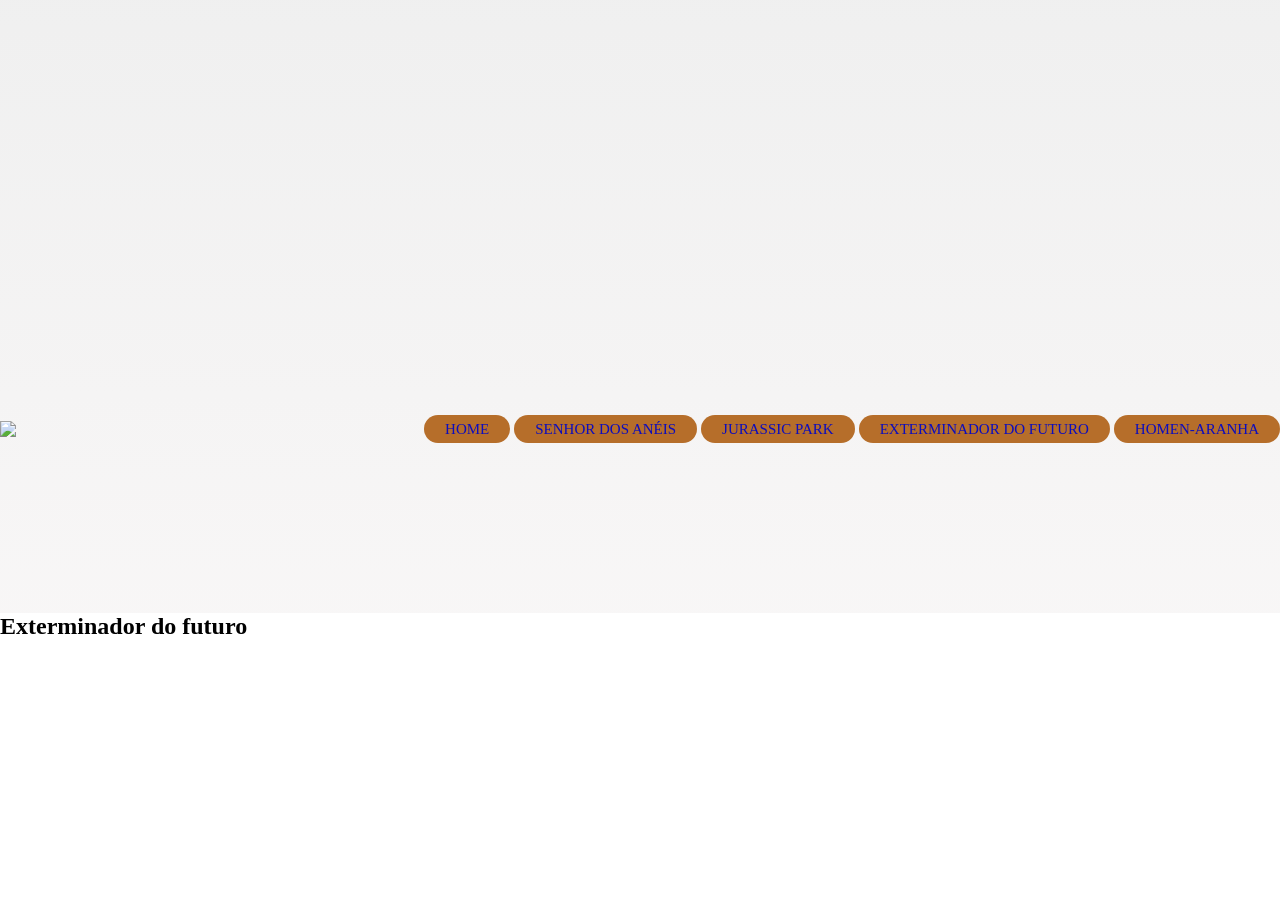
==== Aula07/Exterminador.html @ 17f17536 "aula07" ====
<!DOCTYPE html>
<html lang="en">
<head>
    <meta charset="UTF-8">
    <meta name="viewport" content="width=device-width, initial-scale=1.0">
    <link rel="shortcut icon" href="/Img/logosemtexto.png" type="image/x-icon">
    <link rel="stylesheet" href="./css/style.css">
    <title>Mundo Do Cinema</title>
</head>
<body>
    
<header>
<!-- Cabeçalho (Logo,Menu, banner principal)-->
 <section id="pagina-home">
<div class="categoria">
    <img src="/Img/mundo-do-cinema.png" class="logo">
    <nav class="menu-principal">
        <ul>
             <li><a href="index.html">home</a></li>
            <li><a href="Senhordosaneis.html">Senhor dos Anéis</a></li>
            <li><a href="Juraspark.html">Jurassic Park</a></li>
            <li><a href="Exterminador.html">Exterminador do futuro</a></li>
            <li><a href="Homenaranha.html">Homen-Aranha</a></li>
        </ul>
    </nav>
</div>
 </section>
</header>

<main>
<!-- Corpo da página (todo conteúdo do site)-->
 <section id="Corpo">

    <h1> Exterminador do futuro</h1>
    

 </section>

</main>

<footer>
<!-- Rodapé (informações de contato, links, anunciante / atalho /selos /rede social.)-->
</footer>


</body>
</html>
---- Aula07/css/style.css ----
*{
    margin: 0;
    padding: 0;
}

.logo{
    width: 200px;
}

.categoria{
    padding-top: 420px;
    display: flex;
    align-items: center;
    justify-content: space-between; /* distribui espaços de forma igual */
}

.menu-principal ul{
    list-style: none; /* remove as bolinhas da lista */
}

.menu-principal ul li{
    display: inline-block; /* colocar todas as li na mesma linha */
}
.menu-principal ul li a{
    background-color: rgb(182, 110, 42);
    color: rgb(12, 12, 190); /* cor do texto do menu */
    text-decoration: none; /* tira linha do link */
    text-transform: uppercase; /* deixa todo o texto em maiusculo */
    padding: 5px 20px;
    border: 1px solid transparent;
    font-size: 15px ;
    border-radius: 50px;
}
.menu-principal ul li a:hover{    /* transição quando para o mouse sobre o texto */
    background-color: rgb(5, 20, 11);
    color: aquamarine;
    transition: 0.60s ease; /* pausa de exibição */
    padding: 10px 35px;
}

#pagina-home{
    height: 613px;
    background: linear-gradient(rgba(221, 221, 221, 0.452), rgba(241, 238, 238, 0.507)), url( ../img/banner.jpg);
    background-position: center;
    background-size: cover;
}
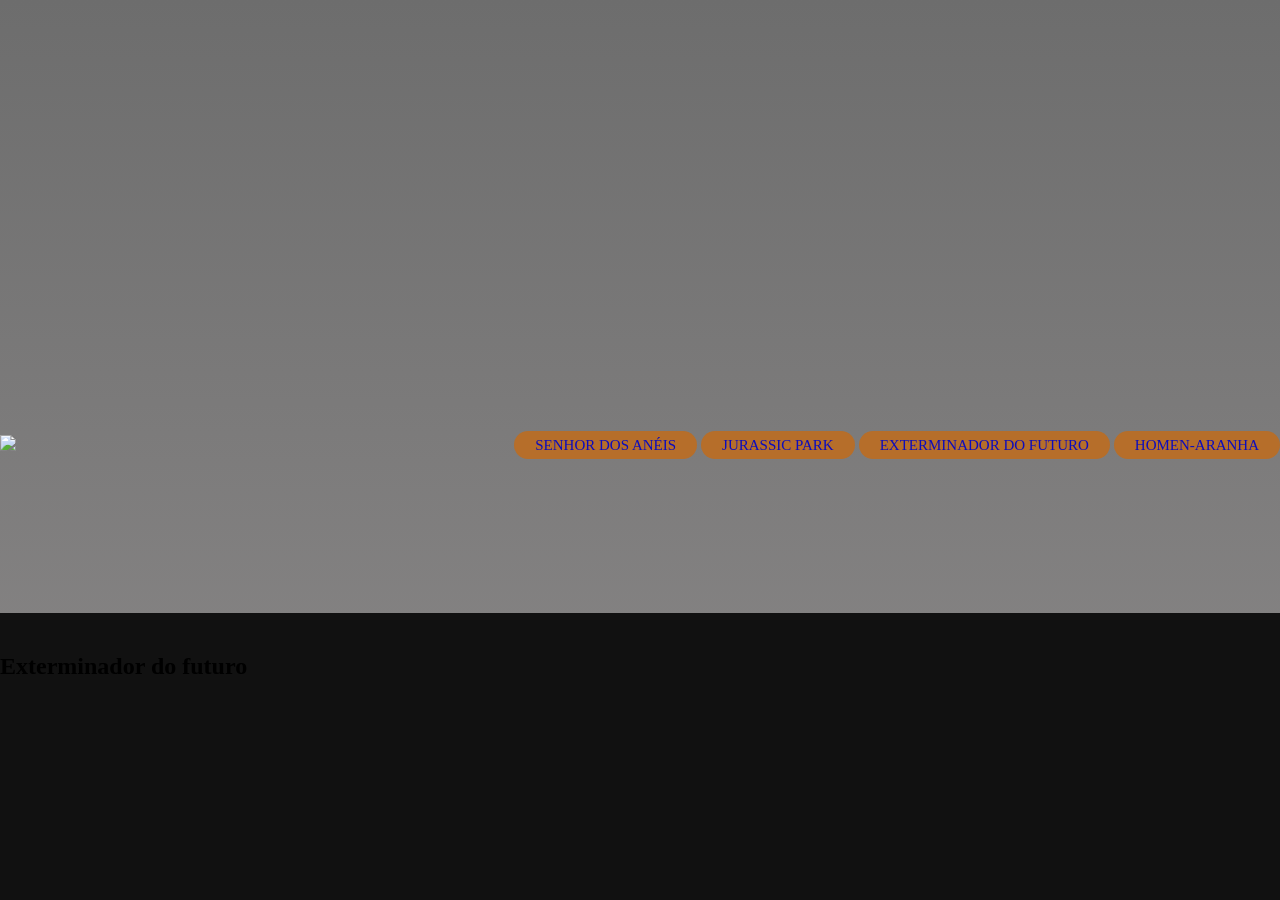
==== commit f588766d: "a finalizar" ====
--- a/Aula07/Exterminador.html
+++ b/Aula07/Exterminador.html
@@ -13,10 +13,9 @@
 <!-- Cabeçalho (Logo,Menu, banner principal)-->
  <section id="pagina-home">
 <div class="categoria">
-    <img src="/Img/mundo-do-cinema.png" class="logo">
+     <a href="index.html"><img src="/Img/mundo-do-cinema.png" class="logo"></a>
     <nav class="menu-principal">
         <ul>
-             <li><a href="index.html">home</a></li>
             <li><a href="Senhordosaneis.html">Senhor dos Anéis</a></li>
             <li><a href="Juraspark.html">Jurassic Park</a></li>
             <li><a href="Exterminador.html">Exterminador do futuro</a></li>
--- a/Aula07/css/style.css
+++ b/Aula07/css/style.css
@@ -1,8 +1,25 @@
-*{
+body{
     margin: 0;
     padding: 0;
+    background-color: #111111;
 }
-
+header, .meu-cabecalho{
+    margin: 0 !important;
+    padding-bottom: 20px;
+    .meu-cabecalho{
+        margin: 0 !important;
+        padding: 20px 0 !important;
+        background-color: #1a1a1a; /*Cor de fundo escura para destacar a palavra Home */
+        
+    }
+}
+.meu-cabecalho h1{
+    margin: 0 !important; /* remove a margem automática que cria o espaço em branco entre o baner e o corpo */
+    padding: 0px 0 !important ; /* cria o espaço em cima e embaixo do texto de forma segura*/
+    color: #ffffff !important;
+     font-size: 28px;
+     text-align: center; /* mantém o texto centralizado */
+}
 .logo{
     width: 200px;
 }
@@ -43,4 +60,19 @@
     background: linear-gradient(rgba(221, 221, 221, 0.452), rgba(241, 238, 238, 0.507)), url( ../img/banner.jpg);
     background-position: center;
     background-size: cover;
-}+}
+.vem-ai{
+    margin-top: 0;
+    display: flex;
+    justify-content: center; /* centraliza o vídeo horizontalmente*/
+    align-items: center; /* alinha verticalmente se houver altura na seção */
+    padding: 60px 20px; /* Dá o espaço acima e abaixo do video para o fundo aparecer */
+    background-size: cover; 
+    background-position: center; 
+    background-repeat: no-repeat;
+    background-image: linear-gradient(rgba(0, 0, 0, 0.75), rgba(0, 0, 0, 0.75)); 
+}
+.vem-ai iframe {
+    border-radius: 8px; /* deixa as bordas do player ligeiramente arredondadas */
+    box-shadow: 0 4px 15px rgba(0,0,0, 0.3); /* Aplica uma sombra suave de cinema */
+}
